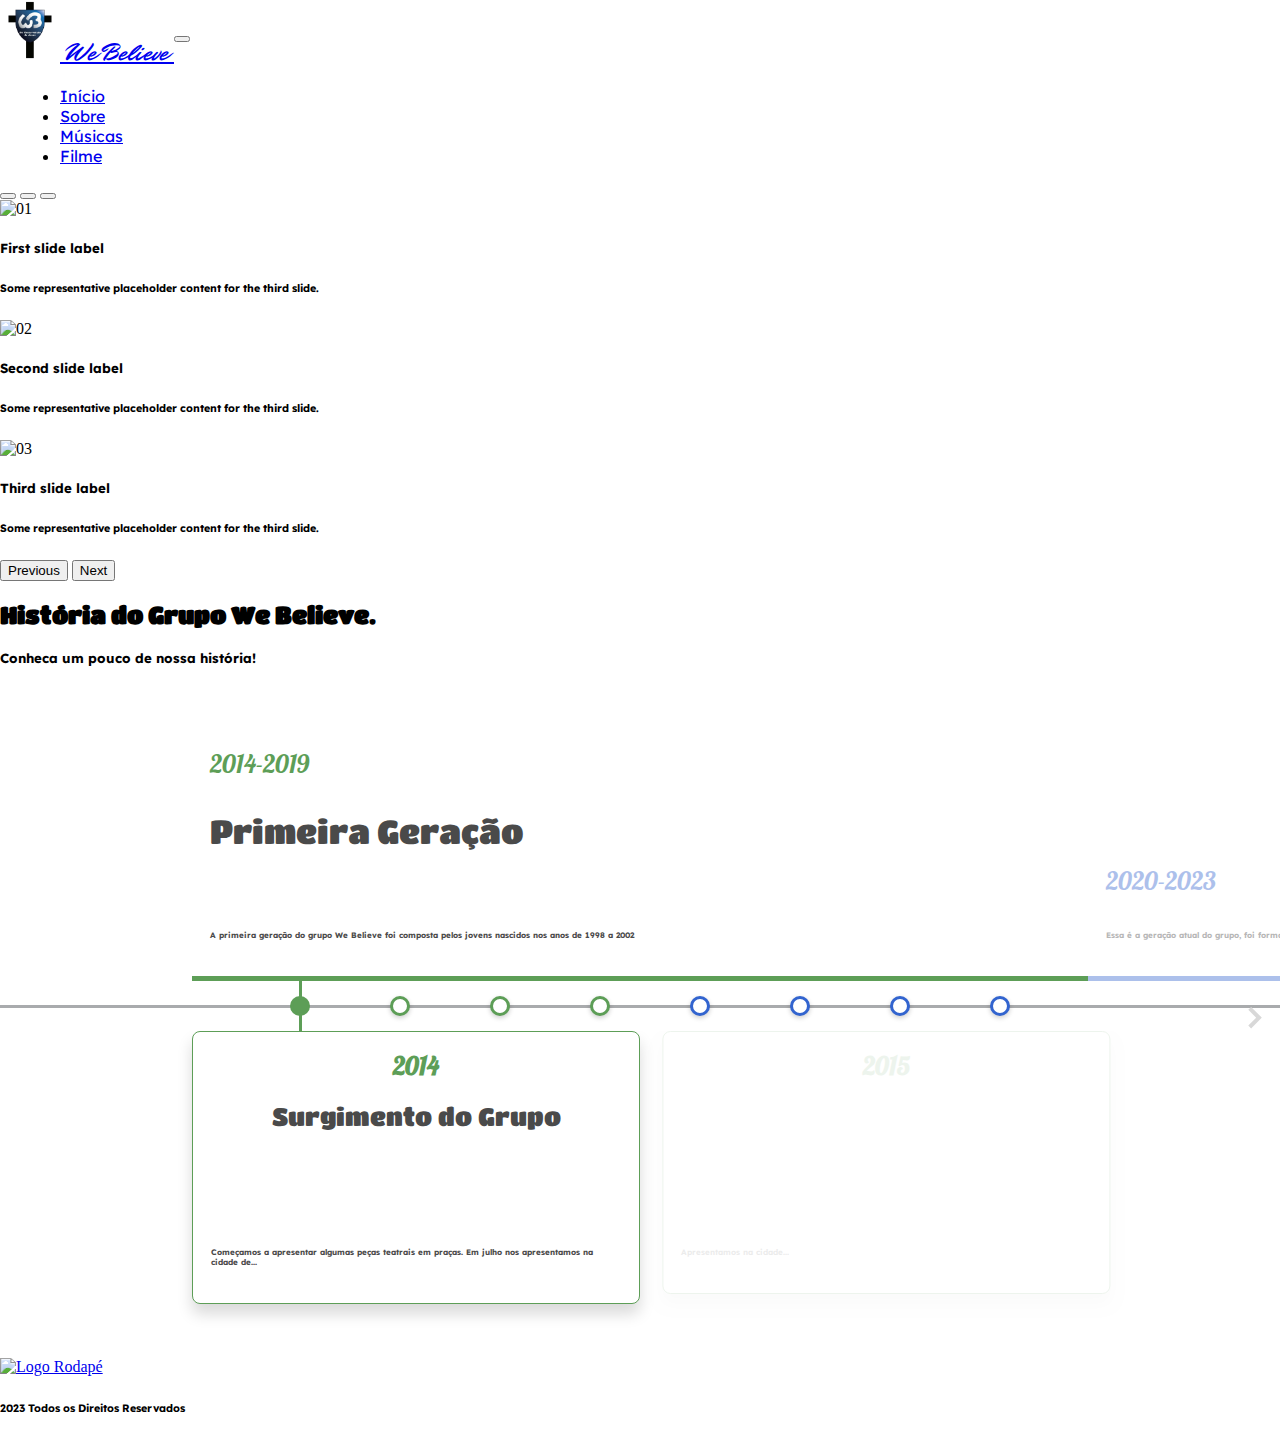
==== index.html @ d641d937 "edit teste 023" ====
<!DOCTYPE html>
<html data-bs-theme="dark">

<head>
	<meta charset="UTF-8">
	<title>We Believe</title>
	<meta name="viewport" content="width=device-width, initial-scale=1">
	<link href="https://cdn.jsdelivr.net/npm/bootstrap@5.3.0-alpha1/dist/css/bootstrap.min.css" rel="stylesheet"
		integrity="sha384-GLhlTQ8iRABdZLl6O3oVMWSktQOp6b7In1Zl3/Jr59b6EGGoI1aFkw7cmDA6j6gD" crossorigin="anonymous">
	<link rel="stylesheet" href="css/geral.css">
	<link rel="stylesheet" href="css/home.css">
	<link rel="stylesheet" href="components/timeline/timeline.css">
</head>

<body>
	<nav class="navbar navbar-dark navbar-expand-lg bg-dark" data-bs-theme="dark">
		<div class="container-fluid">
			<a class="navbar-brand" href="./index.html">
				<img src="images/logo-wb-top.svg" alt="Logo" width="60" height="60">
				We Believe
			</a>
			<button class="navbar-toggler" type="button" data-bs-toggle="collapse" data-bs-target="#navbarNav"
				aria-controls="navbarNav" aria-expanded="false" aria-label="Toggle navigation">
				<span class="navbar-toggler-icon"></span>
			</button>
			<div class="collapse navbar-collapse" id="navbarNav">
				<ul class="navbar-nav">
					<li class="nav-item">
						<a class="nav-link active" aria-current="page" href="./index.html">Início</a>
					</li>
					<li class="nav-item">
						<a class="nav-link" href="./sobre.html">Sobre</a>
					</li>
					<li class="nav-item">
						<a class="nav-link" href="./musicas.html">Músicas</a>
					</li>
					<li class="nav-item">
						<a class="nav-link" href="./filme.html">Filme</a>
					</li>
				</ul>
			</div>
		</div>
	</nav>
	<main>
		<div id="carouselExampleCaptions" class="carousel slide">
			<div class="carousel-indicators">
				<button type="button" data-bs-target="#carouselExampleCaptions" data-bs-slide-to="0" class="active"
					aria-current="true" aria-label="Slide 1"></button>
				<button type="button" data-bs-target="#carouselExampleCaptions" data-bs-slide-to="1"
					aria-label="Slide 2"></button>
				<button type="button" data-bs-target="#carouselExampleCaptions" data-bs-slide-to="2"
					aria-label="Slide 3"></button>
			</div>
			<div class="carousel-inner">
				<div class="carousel-item active">
					<img src="./images/slider1.png" class="d-block w-100" alt="01">
					<div class="carousel-caption d-none d-md-block">
						<h5>First slide label</h5>
						<h6>Some representative placeholder content for the third slide.</h6>
					</div>
				</div>
				<div class="carousel-item">
					<img src="./images/slider2.png" class="d-block w-100" alt="02">
					<div class="carousel-caption d-none d-md-block">
						<h5>Second slide label</h5>
						<h6>Some representative placeholder content for the third slide.</h6>
					</div>
				</div>
				<div class="carousel-item">
					<img src="./images/slider3.png" class="d-block w-100" alt="03">
					<div class="carousel-caption d-none d-md-block">
						<h5>Third slide label</h5>
						<h6>Some representative placeholder content for the third slide.</h6>
					</div>
				</div>
				<button class="carousel-control-prev" type="button" data-bs-target="#carouselExampleCaptions"
					data-bs-slide="prev">
					<span class="carousel-control-prev-icon" aria-hidden="true"></span>
					<span class="visually-hidden">Previous</span>
				</button>
				<button class="carousel-control-next text-white" type="button" data-bs-target="#carouselExampleCaptions"
					data-bs-slide="next">
					<span class="carousel-control-next-icon" aria-hidden="true"></span>
					<span class="visually-hidden">Next</span>
				</button>
			</div>
			<section class="sobre">
				<div class="container">
					<div class="text-center">
						<h2>História do Grupo We Believe.</h2>
						<h5>Conheca um pouco de nossa história!</h5>
					</div>
				</div>
			</section>
			<div class="body-wrap bg-dark">
				<div class="pres-timeline" id="this-timeline">
					<div class="periods-container bg-dark">
						<section class="period-single bg-dark" period="period1">
							<h4 class="year">2014-2019</h4>
							<h2 class="title">Primeira Geração</h2>
							<h6>A primeira geração do grupo We Believe foi composta pelos jovens nascidos nos anos de
								1998 a 2002</h6>
						</section>
						<section class="period-single bg-dark" period="period2">
							<h4 class="year">2020-2023</h4>
							<h2 class="title">Segunda Geração</h2>
							<h6>Essa é a geração atual do grupo, foi formada em meio a pandemia e consiste de jovens
								nascidos depois de 2003</h6>
						</section>
						<div class="btn-back"></div>
						<div class="btn-next"></div>
					</div>
					<div class="timeline-container bg-dark">
						<div class="timeline"></div>
						<div class="btn-back"><svg width="30" height="30" viewBox="0 0 30 30"
								xmlns="http://www.w3.org/2000/svg">
								<path fill="none" d="M0 0h30v30H0z" />
								<path fill="#D8D8D8" fill-rule="evenodd"
									d="M11.828 15l7.89-7.89-2.83-2.828L6.283 14.89l.11.11-.11.11L16.89 25.72l2.828-2.83" />
							</svg></div>
						<div class="btn-next"><svg width="30" height="30" viewBox="0 0 30 30"
								xmlns="http://www.w3.org/2000/svg">
								<path fill="none" d="M0 0h30v30H0z" />
								<path fill="#D8D8D8" fill-rule="evenodd"
									d="M18.172 14.718l-7.89-7.89L13.112 4l10.606 10.607-.11.11.11.11-10.608 10.61-2.828-2.83 7.89-7.89" />
							</svg></div>
					</div>
					<div class="cards-container bg-dark">
						<section class="card-single bg-dark active" period="period1">
							<h4 class="year">2014</h4>
							<h2 class="title">Surgimento do Grupo</h2>
							<div class="content">
								<img src="https://img.freepik.com/vetores-gratis/a-silhueta-da-multidao-aplaudindo-os-jovens-com-as-maos-levantadas-amigos-felizes-discoteca-discoteca-visitantes-alegres_575670-579.jpg?w=1380&t=st=1673459424~exp=1673460024~hmac=c5f46d6eb54a090fe6b397385032806648af3894ea3477a232a4d6f870c37c68"
									alt="" />
								<h6>Começamos a apresentar algumas peças teatrais em praças. Em julho nos apresentamos
									na
									cidade de...</h6>
							</div>
						</section>
						<section class="card-single bg-dark" period="period1">
							<h4 class="year">2015</h4>
							<h2 class="title"></h2>
							<div class="content">
								<img src="https://img.freepik.com/vetores-gratis/palco-do-teatro_1284-12639.jpg?w=1060&t=st=1673459467~exp=1673460067~hmac=23b12dda0611bcc6838dd7c079f43d7045aec765abd957432a5bfeadbd09138e"
									alt="" />
								<h6>Apresentamos na cidade...</h6>
							</div>
						</section>
						<section class="card-single bg-dark" period="period1">
							<h4 class="year">2016</h4>
							<h2 class="title"></h2>
							<div class="content">
								<img src="https://img.freepik.com/vetores-gratis/conjunto-de-icones-do-cinema_98292-687.jpg?w=826&t=st=1673459485~exp=1673460085~hmac=3335b1336e11d2fe3e75dc8d858401fbd7c7cba7e6d4f7541bdd36a1366a85c7"
									alt="" />
								<h6>Criamos 3 novas peças.</h6>
							</div>
						</section>
						<section class="card-single bg-dark" period="period1">
							<h4 class="year">2017</h4>
							<h2 class="title"></h2>
							<div class="content">
								<img src="https://img.freepik.com/fotos-premium/cinema-vazio-escuro-e-palco-com-as-cortinas-vermelhas-fechadas-vistas-sobre-as-fileiras-de-assentos-vagos-na-parte-de-tras_126745-2231.jpg?w=1380"
									alt="" />
								<h6> Primeiro evento fechado do grupo, realizado em Castanhal.</h6>
								<h6>Em agosto nos apresentamos na cidade... </h6>
							</div>
						</section>
						<section class="card-single bg-dark" period="period2">
							<h4 class="year">2020</h4>
							<h2 class="title">Primeira Música.</h2>
							<div class="content">
								<img src="https://img.freepik.com/fotos-gratis/folha-de-notas-musicais_144627-25498.jpg?w=1380&t=st=1673459597~exp=1673460197~hmac=623486acaf59bee2bc48fcf2ac8f4225b9a1b7e1731cf9cf26fdad179d091003"
									alt="" />
								<h6>Durante a pandemia não houve apresentação pública. Compomos a primeira música
									"Quando
									o meu eu quiser se levantar".</h6>
							</div>
						</section>
						<section class="card-single bg-dark" period="period2">
							<h4 class="year">2021</h4>
							<h2 class="title"></h2>
							<div class="content">
								<img src="https://img.freepik.com/fotos-premium/concentre-se-nas-maos-do-menino-tocando-violao-com-lapis-e-caderno-para-fazer-anotacoes_339673-595.jpg?w=1380"
									alt="" />
								<h6>Composição de mais duas músicas:
									"Nome da música"
									"Nome da música"
									Retorno das apresentações públicas durante o mês de novembro em…
								</h6>
							</div>
						</section>
						<section class="card-single bg-dark" period="period2">
							<h4 class="year">2022</h4>
							<h2 class="title">Inicio das gravações.</h2>
							<div class="content">
								<img src="https://img.freepik.com/fotos-premium/nos-bastidores-de-filmar-filmes-ou-produtos-de-video-e-a-equipe-de-filmagem-da-equipe-de-filmagem-no-set-no-pavilhao-do-estudio_124865-1830.jpg?w=1380"
									alt="" />
								<h6>Realização de dois eventos fechados nas cidade de … e … Composição da música "Nome
									da
									Musica".
									Início da gravação do filme "Metanoia se quiseres".
								</h6>
							</div>
						</section>
						<section class="card-single bg-dark" period="period2">
							<h4 class="year">2023</h4>
							<h2 class="title">Lançamento do Filme.</h2>
							<div class="content">
								<img src="./images/movie.png" alt="Capa do Filme" />
								<h6>Previsão da conclusão e lançamento da gravação do filme "Metanóia se quiseres".</h6>
							</div>
						</section>
					</div>
				</div>
			</div>
	</main>
	<footer>
		<div class="text-center">
			<a href="./index.html">
				<img src="images/logo-wb-bot.svg" alt="Logo Rodapé" width="80" height="80">
			</a>
			<h6>2023 Todos os Direitos Reservados</h6>
		</div>
	</footer>
	<script src="https://cdn.jsdelivr.net/npm/bootstrap@5.3.0-alpha1/dist/js/bootstrap.bundle.min.js"
		integrity="sha384-w76AqPfDkMBDXo30jS1Sgez6pr3x5MlQ1ZAGC+nuZB+EYdgRZgiwxhTBTkF7CXvN"
		crossorigin="anonymous"></script>
	<script src="components/jquery/dist/jquery.min.js"></script>
	<script src="./components/timeline/main.js"></script>
	<script src="./components/timeline/timeline.js"></script>
</body>

</html>
---- css/geral.css ----
/*fonts*/

@font-face {
    font-family: 'MrDafoe';
    src: url(../components/fonts/MrDafoe-Regular.ttf) format('truetype');
}

@font-face {
    font-family: 'Lexend';
    src: url(../components/fonts/Lexend-VariableFont_wght.ttf) format('truetype');
}

@font-face {
    font-family: 'TitanOne';
    src: url(../components/fonts/TitanOne-Regular.ttf) format('truetype');
}

@font-face {
    font-family: 'Lobster';
    src: url(../components/fonts/Lobster-Regular.ttf) format('truetype');
}

h1 {
    font-family: 'TitanOne'
}

h1.brand-name {
    font-family: 'MrDafoe'
}

h2 {
    font-family: 'TitanOne'
}

h3 {
    font-family: 'TitanOne'
}

h5 {
    font-family: 'Lexend'
}

h6 {
    font-family: 'Lexend'
}

/*navbar*/

.nav-item {
    margin-left: 20px;
    font-family: 'Lexend';

}

.navbar-brand {
    font-family: 'MrDafoe';
    vertical-align: middle;
    font-size: 25px;
}

/*title*/

.title {
    min-height: 90px;
}
---- css/home.css ----
.nav-item {
    margin-left: 20px;
    font-family: 'Lexend';
}

.carrousel {
    margin-top: 15px
}
---- components/timeline/timeline.css ----
body {
    margin: 0;
}

.body-wrap {
    background-color: #fff;
    width: 100%;
    min-height: 500px;
    margin: 0 auto;
    font-size: 12px;
}


@media (min-width: 600px) {
    .periods-container section .year {
        font-family: 'Lobster';
        font-size: 25px;
        font-weight: 400;
    }

    .periods-container section .title {
        font-family: 'TitanOne';
        font-size: 33px;
        font-weight: 400;
        display: none;
    }

    .periods-container section p {
        font-family: 'Lexend';
        font-size: 18px;
        display: none;
        font-weight: 400;
    }

    .cards-container section .year {
        font-family: 'Lobster';
        text-align: center;
        font-size: 25px;
        margin: 0;
    }

    .cards-container section .title {
        font-family: 'TitanOne';
        font-size: 25px;
        font-weight: 400;
        text-align: center;
    }

    .cards-container section p {
        font-family: 'Lexend';
        font-size: 18px;
        font-weight: 400;
        text-align: center;
    }
}

@media (max-width: 600px) {
    .periods-container section .year {
        font-family: 'Lobster';
        font-size: 20px;
        font-weight: 400;
    }

    .periods-container section .title {
        font-family: 'TitanOne';
        font-size: 20px;
        font-weight: 400;
        display: none;
    }

    .periods-container section p {
        font-family: 'Lexend';
        font-size: 13px;
        display: none;
        font-weight: 400;
    }

    .cards-container section .year {
        font-family: 'Lobster';
        text-align: center;
        font-size: 20px;
        margin: 0;
    }

    .cards-container section .title {
        font-family: 'TitanOne';
        font-size: 20px;
        font-weight: 400;
        text-align: center;
    }

    .cards-container section p {
        font-family: 'Lexend';
        font-size: 13px;
        font-weight: 400;
        text-align: center;
    }
}

.pres-timeline {
    color: #4A4A4A;
    width: 100%;
    margin: 30px 0;
}

.pres-timeline>div>div {
    padding: 1em 0;
    box-sizing: border-box;
}

.pres-timeline .periods-container,
.pres-timeline .cards-container {
    overflow: hidden;
    box-sizing: border-box;
    position: relative;
    min-height: 100px;
    transition: height 0.5s ease-in-out;
    background-color: #FFF;
}

.periods-container:before {
    background-image: linear-gradient(left, #FFF, rgba(248, 248, 248, 0));
    left: 0;
    content: "";
    position: absolute;
    z-index: 2;
    top: 0;
    height: 100%;
    width: 100px;
}

.periods-container:after {
    background-image: linear-gradient(right, #FFF, rgba(248, 248, 248, 0));
    right: 0;
    content: "";
    position: absolute;
    z-index: 2;
    top: 0;
    height: 100%;
    width: 100px;
}

.periods-container .btn-back,
.periods-container .btn-next {
    display: inline-block;
    width: 15%;
    height: 100%;
    position: absolute;
    cursor: pointer;
    z-index: 10;
    transition: 0.3s ease-in-out;
}

.periods-container .btn-back:hover,
.periods-container .btn-next:hover {
    background-color: rgba(0, 0, 0, 0.05);
}

.periods-container .btn-back.hide,
.periods-container .btn-next.hide {
    display: none;
}

.periods-container .btn-back {
    left: 0;
}

.periods-container .btn-next {
    right: 0;
}

.periods-container section {
    width: 70%;
    height: 0;
    position: absolute;
    margin-left: 15%;
    border-bottom: 5px solid #dfe3e6;
    padding: 1.5em;
    box-sizing: border-box;
    transition: transform 0.3s ease-in-out, opacity 0.2s ease, height 0.3s ease;
    bottom: 0;
    opacity: 0;
    background-color: #fff;
}

.periods-container section.active {
    height: auto;
    opacity: 1;
    transform: translateX(0);
    z-index: 5;
}

.periods-container section.active .title,
.periods-container section.active p {
    display: block;
}

.periods-container section.prev {
    height: auto;
    opacity: 0.4;
    transform: translateX(-100%);
    z-index: 0;
}

.periods-container section.prev .year {
    text-align: right;
}

.periods-container section.next {
    height: auto;
    opacity: 0.4;
    transform: translateX(100%);
    z-index: 0;
}



.timeline-container {
    position: relative;
    width: 100%;
    height: 50px;
    overflow: hidden;
}

.timeline-container:before {
    background-image: linear-gradient(left, #FFF, rgba(248, 248, 248, 0));
    left: 0;
    content: "";
    position: absolute;
    z-index: 2;
    top: 0;
    height: 100%;
    width: 100px;
}

.timeline-container:after {
    background-image: linear-gradient(right, #FFF, rgba(248, 248, 248, 0));
    right: 0;
    content: "";
    position: absolute;
    z-index: 2;
    top: 0;
    height: 100%;
    width: 100px;
}

.timeline-container .timeline {
    position: absolute;
    display: block;
    height: 50px;
    transition: left 0.3s ease-in-out;
}

.timeline-container .timeline ol {
    display: block;
    width: 100%;
    height: 3px;
    background-color: #a9abad;
    list-style: none;
    padding-left: 210px;
    padding-right: 300px;
}

.timeline-container .timeline ol li {
    display: inline-block;
    padding: 7px;
    margin-top: -11px;
    margin-left: 80px;
    border-radius: 50%;
    border: 3px solid #7f9298;
    background-color: #FFF;
    position: relative;
    cursor: pointer;
    box-shadow: 0 2px 5px rgba(0, 0, 0, 0.2);
}

.timeline-container .timeline ol li.active {
    box-shadow: none;
}

.timeline-container .timeline ol li.active:before {
    content: "";
    display: block;
    height: 25px;
    width: 3px;
    left: 6px;
    position: absolute;
    top: -25px;
    transition: opacity 0.3s ease-in-out;
}

.timeline-container .timeline ol li.active:after {
    content: "";
    display: block;
    height: 25px;
    width: 3px;
    left: 6px;
    position: absolute;
    bottom: -25px;
    transition: opacity 0.3s ease-in-out;
}

.timeline-container .btn-back,
.timeline-container .btn-next {
    display: inline-block;
    position: absolute;
    cursor: pointer;
    margin-top: -2px;
    z-index: 11;
    transition: all 0.3s ease;
}

.timeline-container .btn-back.hide,
.timeline-container .btn-next.hide {
    display: none;
}

.timeline-container .btn-back:hover,
.timeline-container .btn-next:hover {
    border-color: #7f9298;
}

.timeline-container .btn-back {
    left: 1em;
    top: 1em;
}

.timeline-container .btn-next {
    right: 1em;
    top: 1em;
}

.cards-container:before {
    background-image: linear-gradient(left, #FFF, rgba(248, 248, 248, 0));
    left: 0;
    content: "";
    position: absolute;
    z-index: 2;
    top: 0;
    height: 100%;
    width: 100px;
}

.cards-container:after {
    background-image: linear-gradient(right, #FFF, rgba(248, 248, 248, 0));
    right: 0;
    content: "";
    position: absolute;
    z-index: 2;
    top: 0;
    height: 100%;
    width: 100px;
}

.cards-container section {
    width: 35%;
    position: absolute;
    margin-left: 15%;
    margin-bottom: 2em;
    border: 1px solid #f5f7f6;
    padding: 1.5em;
    box-sizing: border-box;
    transition: transform 0.3s ease-in-out;
    top: 0;
    opacity: 0;
    border-radius: 8px;
    background-color: #fff;
    box-shadow: 0 10px 15px rgba(0, 0, 0, 0.15);
}

.cards-container section.active {
    height: auto;
    max-width: 500px;
    opacity: 1;
    transform: translateX(0);
    z-index: 5;
}

.cards-container section.prev {
    height: auto;
    opacity: 0.1;
    transform: translateX(-105%);
    z-index: 0;
}

.cards-container section.next {
    height: auto;
    opacity: 0.1;
    transform: translateX(105%);
    z-index: 0;
}



.cards-container section img {
    width: 100%;
}

@media (min-width: 900px) {

    .body-wrap img {
        max-width: 100%;
        align-content: center;
    }
}

@media (max-width: 600px) {
    .body-wrap {
        float: left;
        width: 100%
    }

}
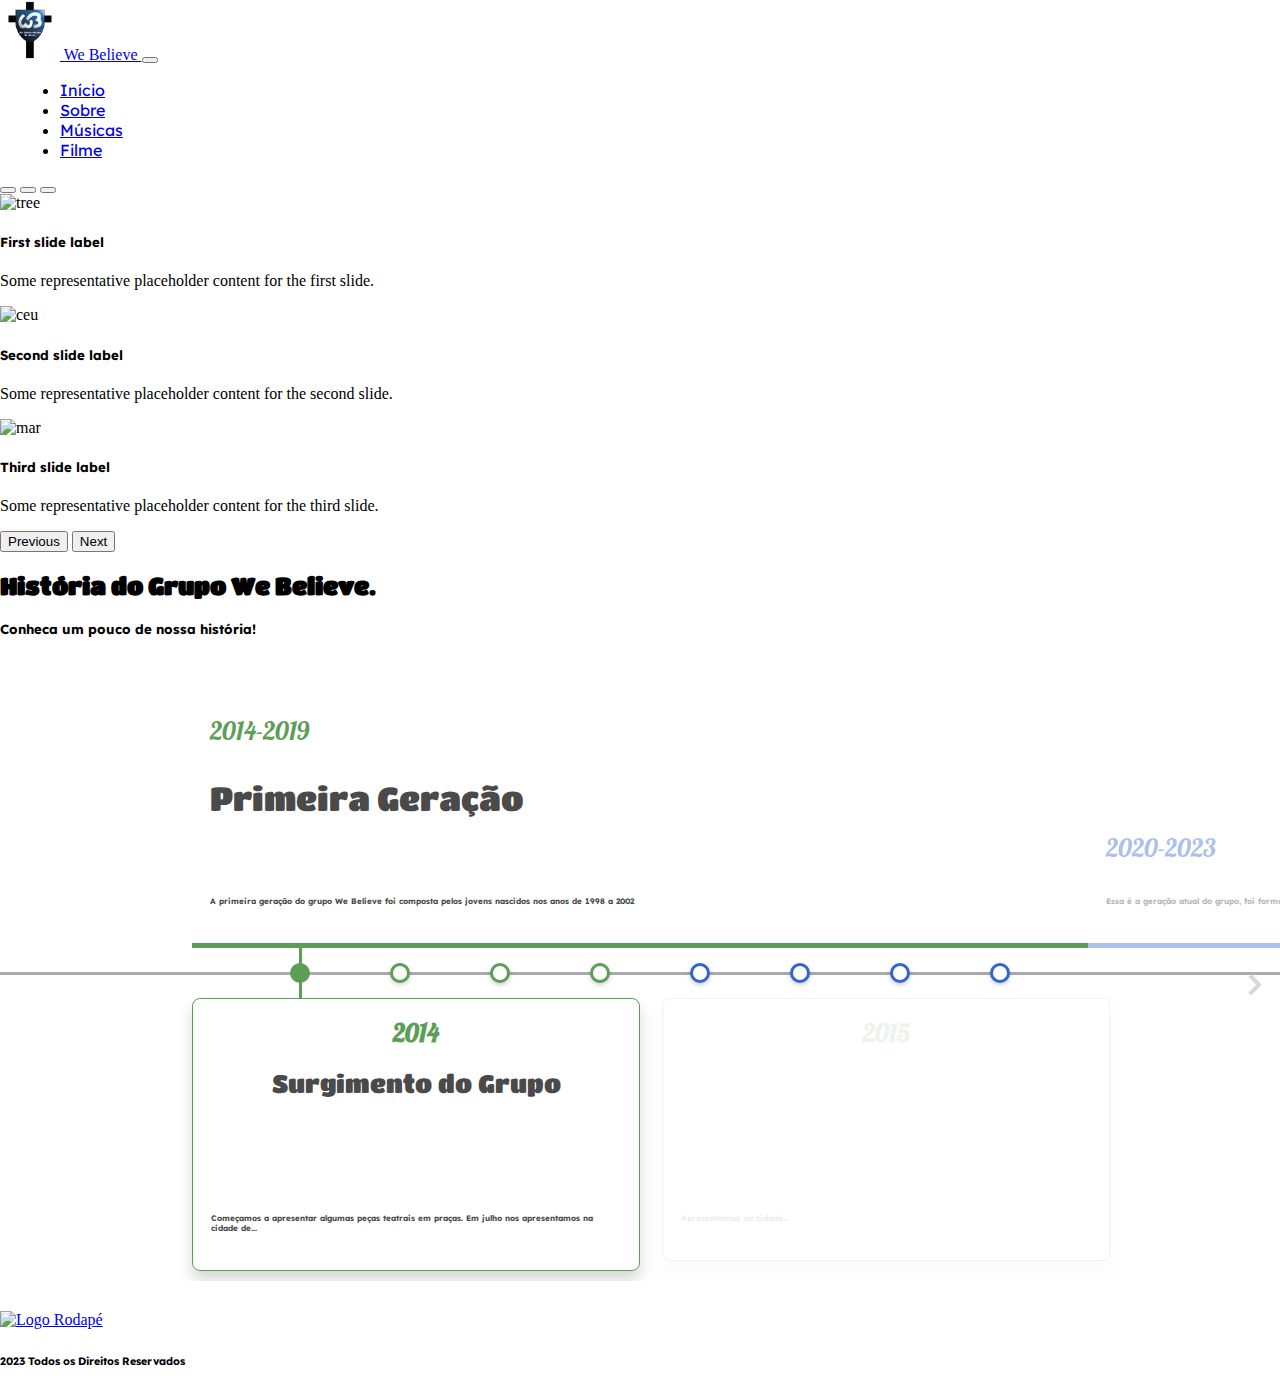
==== commit 6424eb52: "051" ====
--- a/index.html
+++ b/index.html
@@ -42,180 +42,181 @@
 		</div>
 	</nav>
 	<main>
-		<div id="carouselExampleCaptions" class="carousel slide">
+		<div id="carouselExampleDark" class="carousel carousel-dark slide" data-bs-ride="carousel">
 			<div class="carousel-indicators">
-				<button type="button" data-bs-target="#carouselExampleCaptions" data-bs-slide-to="0" class="active"
+				<button type="button" data-bs-target="#carouselExampleDark" data-bs-slide-to="0" class="active"
 					aria-current="true" aria-label="Slide 1"></button>
-				<button type="button" data-bs-target="#carouselExampleCaptions" data-bs-slide-to="1"
+				<button type="button" data-bs-target="#carouselExampleDark" data-bs-slide-to="1"
 					aria-label="Slide 2"></button>
-				<button type="button" data-bs-target="#carouselExampleCaptions" data-bs-slide-to="2"
+				<button type="button" data-bs-target="#carouselExampleDark" data-bs-slide-to="2"
 					aria-label="Slide 3"></button>
 			</div>
 			<div class="carousel-inner">
-				<div class="carousel-item active">
-					<img src="./images/slider1.png" class="d-block w-100" alt="01">
+				<div class="carousel-item active" data-bs-interval="10000">
+					<img src="./images/slider1.png" class="d-block w-100" alt="tree">
 					<div class="carousel-caption d-none d-md-block">
 						<h5>First slide label</h5>
-						<h6>Some representative placeholder content for the third slide.</h6>
+						<p>Some representative placeholder content for the first slide.</p>
 					</div>
 				</div>
-				<div class="carousel-item">
-					<img src="./images/slider2.png" class="d-block w-100" alt="02">
+				<div class="carousel-item" data-bs-interval="2000">
+					<img src="./images/slider2.png" class="d-block w-100" alt="ceu">
 					<div class="carousel-caption d-none d-md-block">
 						<h5>Second slide label</h5>
-						<h6>Some representative placeholder content for the third slide.</h6>
+						<p>Some representative placeholder content for the second slide.</p>
 					</div>
 				</div>
 				<div class="carousel-item">
-					<img src="./images/slider3.png" class="d-block w-100" alt="03">
+					<img src="./images/slider3.png" class="d-block w-100" alt="mar">
 					<div class="carousel-caption d-none d-md-block">
 						<h5>Third slide label</h5>
-						<h6>Some representative placeholder content for the third slide.</h6>
+						<p>Some representative placeholder content for the third slide.</p>
 					</div>
 				</div>
-				<button class="carousel-control-prev" type="button" data-bs-target="#carouselExampleCaptions"
-					data-bs-slide="prev">
-					<span class="carousel-control-prev-icon" aria-hidden="true"></span>
-					<span class="visually-hidden">Previous</span>
-				</button>
-				<button class="carousel-control-next text-white" type="button" data-bs-target="#carouselExampleCaptions"
-					data-bs-slide="next">
-					<span class="carousel-control-next-icon" aria-hidden="true"></span>
-					<span class="visually-hidden">Next</span>
-				</button>
-			</div>
-			<section class="sobre">
-				<div class="container">
-					<div class="text-center">
-						<h2>História do Grupo We Believe.</h2>
-						<h5>Conheca um pouco de nossa história!</h5>
-					</div>
-				</div>
-			</section>
-			<div class="body-wrap bg-dark">
-				<div class="pres-timeline" id="this-timeline">
-					<div class="periods-container bg-dark">
-						<section class="period-single bg-dark" period="period1">
-							<h4 class="year">2014-2019</h4>
-							<h2 class="title">Primeira Geração</h2>
-							<h6>A primeira geração do grupo We Believe foi composta pelos jovens nascidos nos anos de
-								1998 a 2002</h6>
-						</section>
-						<section class="period-single bg-dark" period="period2">
-							<h4 class="year">2020-2023</h4>
-							<h2 class="title">Segunda Geração</h2>
-							<h6>Essa é a geração atual do grupo, foi formada em meio a pandemia e consiste de jovens
-								nascidos depois de 2003</h6>
-						</section>
-						<div class="btn-back"></div>
-						<div class="btn-next"></div>
-					</div>
-					<div class="timeline-container bg-dark">
-						<div class="timeline"></div>
-						<div class="btn-back"><svg width="30" height="30" viewBox="0 0 30 30"
-								xmlns="http://www.w3.org/2000/svg">
-								<path fill="none" d="M0 0h30v30H0z" />
-								<path fill="#D8D8D8" fill-rule="evenodd"
-									d="M11.828 15l7.89-7.89-2.83-2.828L6.283 14.89l.11.11-.11.11L16.89 25.72l2.828-2.83" />
-							</svg></div>
-						<div class="btn-next"><svg width="30" height="30" viewBox="0 0 30 30"
-								xmlns="http://www.w3.org/2000/svg">
-								<path fill="none" d="M0 0h30v30H0z" />
-								<path fill="#D8D8D8" fill-rule="evenodd"
-									d="M18.172 14.718l-7.89-7.89L13.112 4l10.606 10.607-.11.11.11.11-10.608 10.61-2.828-2.83 7.89-7.89" />
-							</svg></div>
-					</div>
-					<div class="cards-container bg-dark">
-						<section class="card-single bg-dark active" period="period1">
-							<h4 class="year">2014</h4>
-							<h2 class="title">Surgimento do Grupo</h2>
-							<div class="content">
-								<img src="https://img.freepik.com/vetores-gratis/a-silhueta-da-multidao-aplaudindo-os-jovens-com-as-maos-levantadas-amigos-felizes-discoteca-discoteca-visitantes-alegres_575670-579.jpg?w=1380&t=st=1673459424~exp=1673460024~hmac=c5f46d6eb54a090fe6b397385032806648af3894ea3477a232a4d6f870c37c68"
-									alt="" />
-								<h6>Começamos a apresentar algumas peças teatrais em praças. Em julho nos apresentamos
-									na
-									cidade de...</h6>
-							</div>
-						</section>
-						<section class="card-single bg-dark" period="period1">
-							<h4 class="year">2015</h4>
-							<h2 class="title"></h2>
-							<div class="content">
-								<img src="https://img.freepik.com/vetores-gratis/palco-do-teatro_1284-12639.jpg?w=1060&t=st=1673459467~exp=1673460067~hmac=23b12dda0611bcc6838dd7c079f43d7045aec765abd957432a5bfeadbd09138e"
-									alt="" />
-								<h6>Apresentamos na cidade...</h6>
-							</div>
-						</section>
-						<section class="card-single bg-dark" period="period1">
-							<h4 class="year">2016</h4>
-							<h2 class="title"></h2>
-							<div class="content">
-								<img src="https://img.freepik.com/vetores-gratis/conjunto-de-icones-do-cinema_98292-687.jpg?w=826&t=st=1673459485~exp=1673460085~hmac=3335b1336e11d2fe3e75dc8d858401fbd7c7cba7e6d4f7541bdd36a1366a85c7"
-									alt="" />
-								<h6>Criamos 3 novas peças.</h6>
-							</div>
-						</section>
-						<section class="card-single bg-dark" period="period1">
-							<h4 class="year">2017</h4>
-							<h2 class="title"></h2>
-							<div class="content">
-								<img src="https://img.freepik.com/fotos-premium/cinema-vazio-escuro-e-palco-com-as-cortinas-vermelhas-fechadas-vistas-sobre-as-fileiras-de-assentos-vagos-na-parte-de-tras_126745-2231.jpg?w=1380"
-									alt="" />
-								<h6> Primeiro evento fechado do grupo, realizado em Castanhal.</h6>
-								<h6>Em agosto nos apresentamos na cidade... </h6>
-							</div>
-						</section>
-						<section class="card-single bg-dark" period="period2">
-							<h4 class="year">2020</h4>
-							<h2 class="title">Primeira Música.</h2>
-							<div class="content">
-								<img src="https://img.freepik.com/fotos-gratis/folha-de-notas-musicais_144627-25498.jpg?w=1380&t=st=1673459597~exp=1673460197~hmac=623486acaf59bee2bc48fcf2ac8f4225b9a1b7e1731cf9cf26fdad179d091003"
-									alt="" />
-								<h6>Durante a pandemia não houve apresentação pública. Compomos a primeira música
-									"Quando
-									o meu eu quiser se levantar".</h6>
-							</div>
-						</section>
-						<section class="card-single bg-dark" period="period2">
-							<h4 class="year">2021</h4>
-							<h2 class="title"></h2>
-							<div class="content">
-								<img src="https://img.freepik.com/fotos-premium/concentre-se-nas-maos-do-menino-tocando-violao-com-lapis-e-caderno-para-fazer-anotacoes_339673-595.jpg?w=1380"
-									alt="" />
-								<h6>Composição de mais duas músicas:
-									"Nome da música"
-									"Nome da música"
-									Retorno das apresentações públicas durante o mês de novembro em…
-								</h6>
-							</div>
-						</section>
-						<section class="card-single bg-dark" period="period2">
-							<h4 class="year">2022</h4>
-							<h2 class="title">Inicio das gravações.</h2>
-							<div class="content">
-								<img src="https://img.freepik.com/fotos-premium/nos-bastidores-de-filmar-filmes-ou-produtos-de-video-e-a-equipe-de-filmagem-da-equipe-de-filmagem-no-set-no-pavilhao-do-estudio_124865-1830.jpg?w=1380"
-									alt="" />
-								<h6>Realização de dois eventos fechados nas cidade de … e … Composição da música "Nome
-									da
-									Musica".
-									Início da gravação do filme "Metanoia se quiseres".
-								</h6>
-							</div>
-						</section>
-						<section class="card-single bg-dark" period="period2">
-							<h4 class="year">2023</h4>
-							<h2 class="title">Lançamento do Filme.</h2>
-							<div class="content">
-								<img src="./images/movie.png" alt="Capa do Filme" />
-								<h6>Previsão da conclusão e lançamento da gravação do filme "Metanóia se quiseres".</h6>
-							</div>
-						</section>
-					</div>
-				</div>
-			</div>
+			</div>
+			<button class="carousel-control-prev" type="button" data-bs-target="#carouselExampleDark"
+				data-bs-slide="prev">
+				<span class="carousel-control-prev-icon" aria-hidden="true"></span>
+				<span class="visually-hidden">Previous</span>
+			</button>
+			<button class="carousel-control-next" type="button" data-bs-target="#carouselExampleDark"
+				data-bs-slide="next">
+				<span class="carousel-control-next-icon" aria-hidden="true"></span>
+				<span class="visually-hidden">Next</span>
+			</button>
+		</div>
+		<section class="sobre">
+			<div class="container">
+				<div class="text-center">
+					<h2>História do Grupo We Believe.</h2>
+					<h5>Conheca um pouco de nossa história!</h5>
+				</div>
+			</div>
+		</section>
+		<div class="body-wrap bg-dark">
+			<div class="pres-timeline" id="this-timeline">
+				<div class="periods-container bg-dark">
+					<section class="period-single bg-dark" period="period1">
+						<h4 class="year">2014-2019</h4>
+						<h2 class="title">Primeira Geração</h2>
+						<h6>A primeira geração do grupo We Believe foi composta pelos jovens nascidos nos anos de
+							1998 a 2002</h6>
+					</section>
+					<section class="period-single bg-dark" period="period2">
+						<h4 class="year">2020-2023</h4>
+						<h2 class="title">Segunda Geração</h2>
+						<h6>Essa é a geração atual do grupo, foi formada em meio a pandemia e consiste de jovens
+							nascidos depois de 2003</h6>
+					</section>
+					<div class="btn-back"></div>
+					<div class="btn-next"></div>
+				</div>
+				<div class="timeline-container bg-dark">
+					<div class="timeline"></div>
+					<div class="btn-back"><svg width="30" height="30" viewBox="0 0 30 30"
+							xmlns="http://www.w3.org/2000/svg">
+							<path fill="none" d="M0 0h30v30H0z" />
+							<path fill="#D8D8D8" fill-rule="evenodd"
+								d="M11.828 15l7.89-7.89-2.83-2.828L6.283 14.89l.11.11-.11.11L16.89 25.72l2.828-2.83" />
+						</svg></div>
+					<div class="btn-next"><svg width="30" height="30" viewBox="0 0 30 30"
+							xmlns="http://www.w3.org/2000/svg">
+							<path fill="none" d="M0 0h30v30H0z" />
+							<path fill="#D8D8D8" fill-rule="evenodd"
+								d="M18.172 14.718l-7.89-7.89L13.112 4l10.606 10.607-.11.11.11.11-10.608 10.61-2.828-2.83 7.89-7.89" />
+						</svg></div>
+				</div>
+				<div class="cards-container bg-dark">
+					<section class="card-single bg-dark active" period="period1">
+						<h4 class="year">2014</h4>
+						<h2 class="title">Surgimento do Grupo</h2>
+						<div class="content">
+							<img src="https://img.freepik.com/vetores-gratis/a-silhueta-da-multidao-aplaudindo-os-jovens-com-as-maos-levantadas-amigos-felizes-discoteca-discoteca-visitantes-alegres_575670-579.jpg?w=1380&t=st=1673459424~exp=1673460024~hmac=c5f46d6eb54a090fe6b397385032806648af3894ea3477a232a4d6f870c37c68"
+								alt="" />
+							<h6>Começamos a apresentar algumas peças teatrais em praças. Em julho nos apresentamos
+								na
+								cidade de...</h6>
+						</div>
+					</section>
+					<section class="card-single bg-dark" period="period1">
+						<h4 class="year">2015</h4>
+						<h2 class="title"></h2>
+						<div class="content">
+							<img src="https://img.freepik.com/vetores-gratis/palco-do-teatro_1284-12639.jpg?w=1060&t=st=1673459467~exp=1673460067~hmac=23b12dda0611bcc6838dd7c079f43d7045aec765abd957432a5bfeadbd09138e"
+								alt="" />
+							<h6>Apresentamos na cidade...</h6>
+						</div>
+					</section>
+					<section class="card-single bg-dark" period="period1">
+						<h4 class="year">2016</h4>
+						<h2 class="title"></h2>
+						<div class="content">
+							<img src="https://img.freepik.com/vetores-gratis/conjunto-de-icones-do-cinema_98292-687.jpg?w=826&t=st=1673459485~exp=1673460085~hmac=3335b1336e11d2fe3e75dc8d858401fbd7c7cba7e6d4f7541bdd36a1366a85c7"
+								alt="" />
+							<h6>Criamos 3 novas peças.</h6>
+						</div>
+					</section>
+					<section class="card-single bg-dark" period="period1">
+						<h4 class="year">2017</h4>
+						<h2 class="title"></h2>
+						<div class="content">
+							<img src="https://img.freepik.com/fotos-premium/cinema-vazio-escuro-e-palco-com-as-cortinas-vermelhas-fechadas-vistas-sobre-as-fileiras-de-assentos-vagos-na-parte-de-tras_126745-2231.jpg?w=1380"
+								alt="" />
+							<h6> Primeiro evento fechado do grupo, realizado em Castanhal.</h6>
+							<h6>Em agosto nos apresentamos na cidade... </h6>
+						</div>
+					</section>
+					<section class="card-single bg-dark" period="period2">
+						<h4 class="year">2020</h4>
+						<h2 class="title">Primeira Música.</h2>
+						<div class="content">
+							<img src="https://img.freepik.com/fotos-gratis/folha-de-notas-musicais_144627-25498.jpg?w=1380&t=st=1673459597~exp=1673460197~hmac=623486acaf59bee2bc48fcf2ac8f4225b9a1b7e1731cf9cf26fdad179d091003"
+								alt="" />
+							<h6>Durante a pandemia não houve apresentação pública. Compomos a primeira música
+								"Quando
+								o meu eu quiser se levantar".</h6>
+						</div>
+					</section>
+					<section class="card-single bg-dark" period="period2">
+						<h4 class="year">2021</h4>
+						<h2 class="title"></h2>
+						<div class="content">
+							<img src="https://img.freepik.com/fotos-premium/concentre-se-nas-maos-do-menino-tocando-violao-com-lapis-e-caderno-para-fazer-anotacoes_339673-595.jpg?w=1380"
+								alt="" />
+							<h6>Composição de mais duas músicas:
+								"Nome da música"
+								"Nome da música"
+								Retorno das apresentações públicas durante o mês de novembro em…
+							</h6>
+						</div>
+					</section>
+					<section class="card-single bg-dark" period="period2">
+						<h4 class="year">2022</h4>
+						<h2 class="title">Inicio das gravações.</h2>
+						<div class="content">
+							<img src="https://img.freepik.com/fotos-premium/nos-bastidores-de-filmar-filmes-ou-produtos-de-video-e-a-equipe-de-filmagem-da-equipe-de-filmagem-no-set-no-pavilhao-do-estudio_124865-1830.jpg?w=1380"
+								alt="" />
+							<h6>Realização de dois eventos fechados nas cidade de … e … Composição da música "Nome
+								da
+								Musica".
+								Início da gravação do filme "Metanoia se quiseres".
+							</h6>
+						</div>
+					</section>
+					<section class="card-single bg-dark" period="period2">
+						<h4 class="year">2023</h4>
+						<h2 class="title">Lançamento do Filme.</h2>
+						<div class="content">
+							<img src="./images/movie.png" alt="Capa do Filme" />
+							<h6>Previsão da conclusão e lançamento da gravação do filme "Metanóia se quiseres".</h6>
+						</div>
+					</section>
+				</div>
+			</div>
+		</div>
 	</main>
 	<footer>
-		<div class="text-center">
+		<div class="text-center mt-5">
 			<a href="./index.html">
 				<img src="images/logo-wb-bot.svg" alt="Logo Rodapé" width="80" height="80">
 			</a>
--- a/css/geral.css
+++ b/css/geral.css
@@ -24,10 +24,6 @@
     font-family: 'TitanOne'
 }
 
-h1.brand-name {
-    font-family: 'MrDafoe'
-}
-
 h2 {
     font-family: 'TitanOne'
 }
@@ -52,10 +48,10 @@
 
 }
 
-.navbar-brand {
+.navbar-brand #text {
     font-family: 'MrDafoe';
-    vertical-align: middle;
-    font-size: 25px;
+    vertical-align: bottom;
+    font-size: 40px;
 }
 
 /*title*/
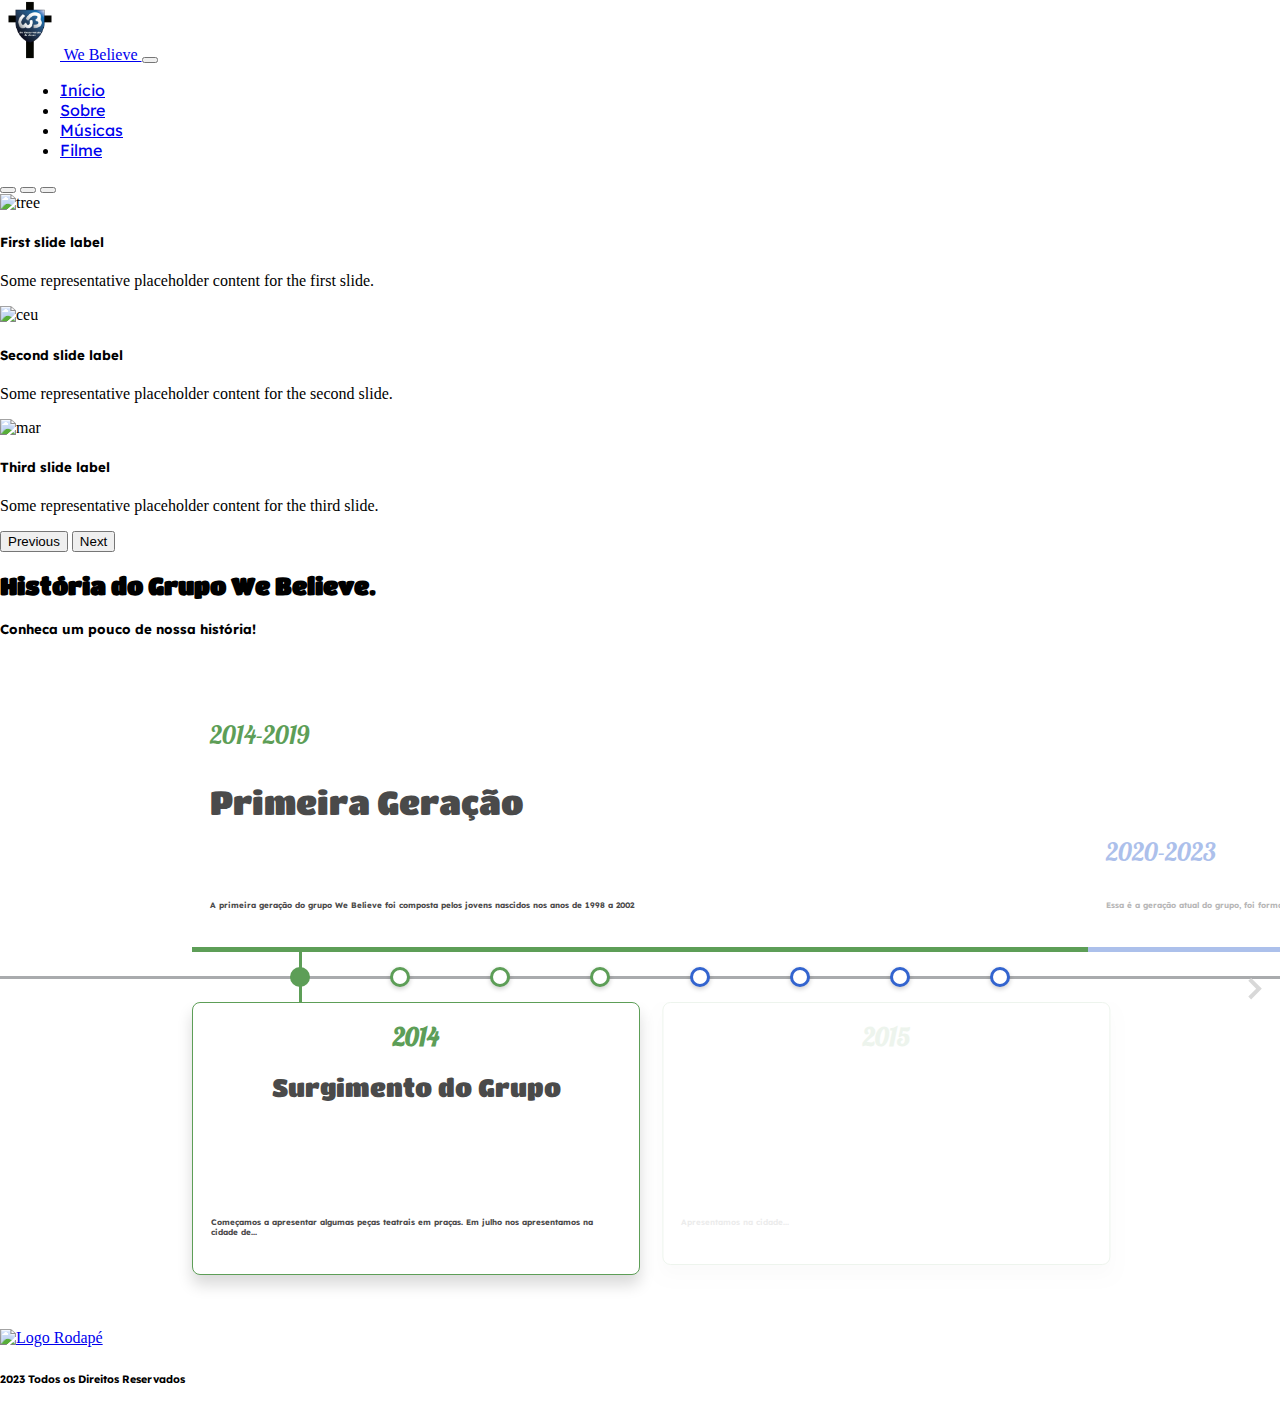
==== commit 93ed524d: "053" ====
--- a/index.html
+++ b/index.html
@@ -85,7 +85,7 @@
 				<span class="visually-hidden">Next</span>
 			</button>
 		</div>
-		<section class="sobre">
+		<section class="sobre mt-5">
 			<div class="container">
 				<div class="text-center">
 					<h2>História do Grupo We Believe.</h2>
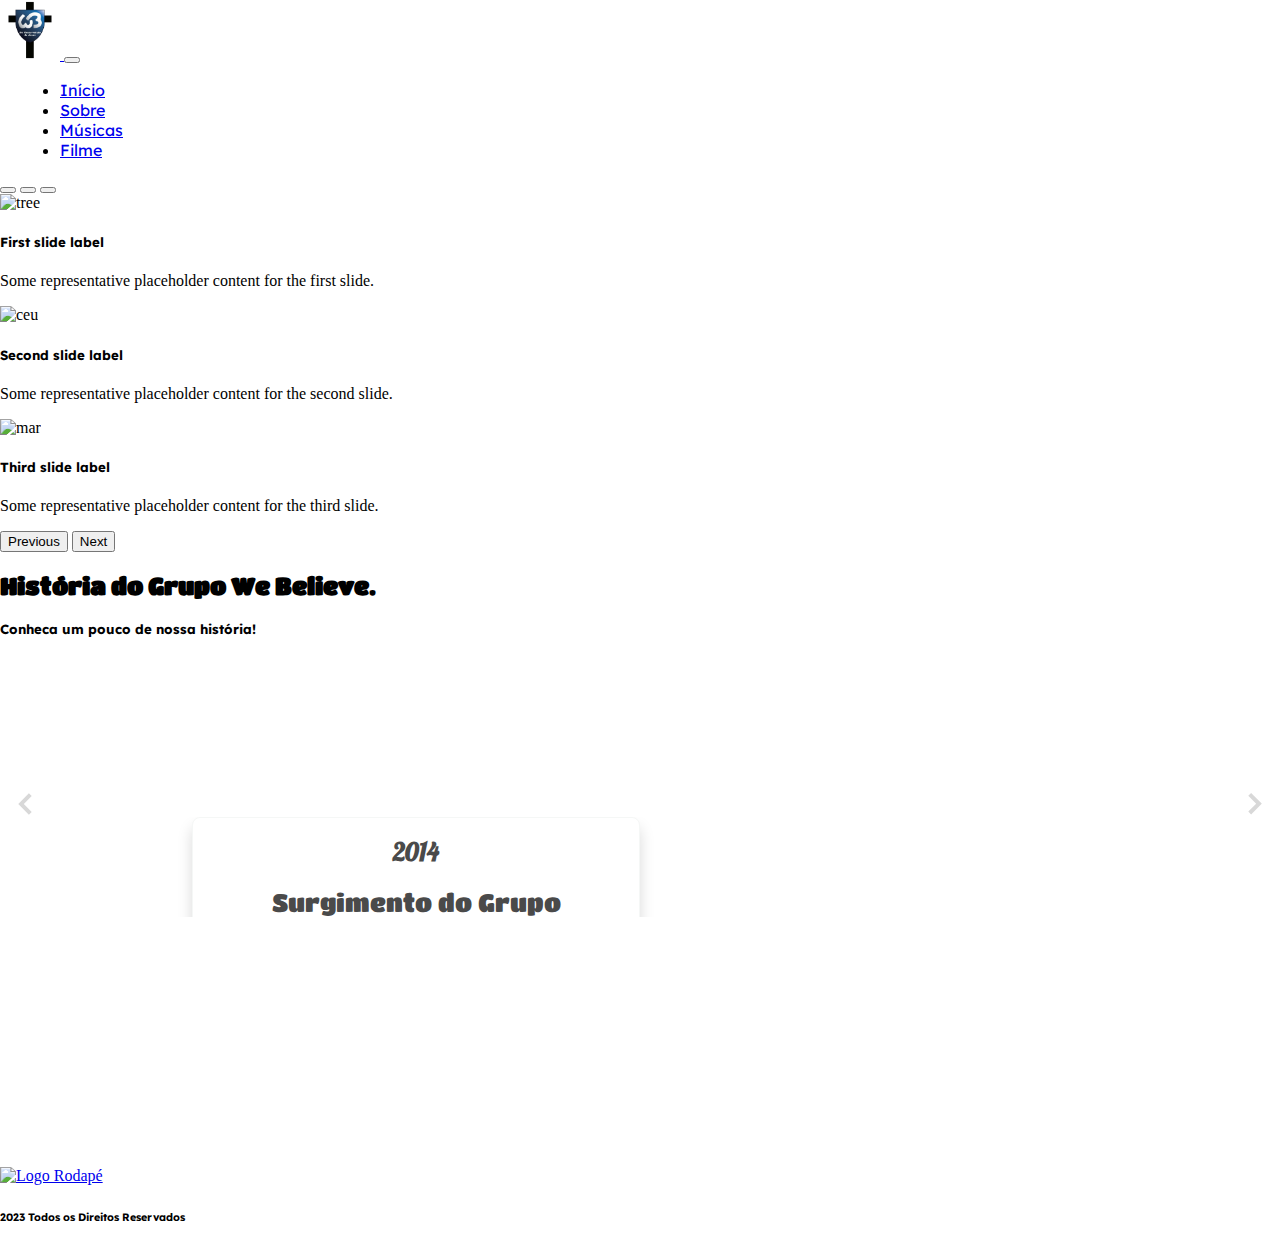
==== commit b3221bc9: "Merge pull request #5 from we-believe/ghpages" ====
--- a/index.html
+++ b/index.html
@@ -13,11 +13,10 @@
 </head>
 
 <body>
-	<nav class="navbar navbar-dark navbar-expand-lg bg-dark" data-bs-theme="dark">
+	<nav class="navbar navbar-dark navbar-expand-md">
 		<div class="container-fluid">
-			<a class="navbar-brand" href="./index.html">
+			<a class="navbar-brand mb-0" href="./index.html">
 				<img src="images/logo-wb-top.svg" alt="Logo" width="60" height="60">
-				We Believe
 			</a>
 			<button class="navbar-toggler" type="button" data-bs-toggle="collapse" data-bs-target="#navbarNav"
 				aria-controls="navbarNav" aria-expanded="false" aria-label="Toggle navigation">
@@ -42,14 +41,12 @@
 		</div>
 	</nav>
 	<main>
-		<div id="carouselExampleDark" class="carousel carousel-dark slide" data-bs-ride="carousel">
+		<div id="carousel1" class="carousel carousel-dark slide" data-bs-ride="carousel">
 			<div class="carousel-indicators">
-				<button type="button" data-bs-target="#carouselExampleDark" data-bs-slide-to="0" class="active"
+				<button type="button" data-bs-target="#carousel1" data-bs-slide-to="0" class="active"
 					aria-current="true" aria-label="Slide 1"></button>
-				<button type="button" data-bs-target="#carouselExampleDark" data-bs-slide-to="1"
-					aria-label="Slide 2"></button>
-				<button type="button" data-bs-target="#carouselExampleDark" data-bs-slide-to="2"
-					aria-label="Slide 3"></button>
+				<button type="button" data-bs-target="#carousel1" data-bs-slide-to="1" aria-label="Slide 2"></button>
+				<button type="button" data-bs-target="#carousel1" data-bs-slide-to="2" aria-label="Slide 3"></button>
 			</div>
 			<div class="carousel-inner">
 				<div class="carousel-item active" data-bs-interval="10000">
@@ -74,13 +71,11 @@
 					</div>
 				</div>
 			</div>
-			<button class="carousel-control-prev" type="button" data-bs-target="#carouselExampleDark"
-				data-bs-slide="prev">
+			<button class="carousel-control-prev" type="button" data-bs-target="#carousel1" data-bs-slide="prev">
 				<span class="carousel-control-prev-icon" aria-hidden="true"></span>
 				<span class="visually-hidden">Previous</span>
 			</button>
-			<button class="carousel-control-next" type="button" data-bs-target="#carouselExampleDark"
-				data-bs-slide="next">
+			<button class="carousel-control-next" type="button" data-bs-target="#carousel1" data-bs-slide="next">
 				<span class="carousel-control-next-icon" aria-hidden="true"></span>
 				<span class="visually-hidden">Next</span>
 			</button>
@@ -215,6 +210,7 @@
 			</div>
 		</div>
 	</main>
+
 	<footer>
 		<div class="text-center mt-5">
 			<a href="./index.html">
@@ -227,8 +223,9 @@
 		integrity="sha384-w76AqPfDkMBDXo30jS1Sgez6pr3x5MlQ1ZAGC+nuZB+EYdgRZgiwxhTBTkF7CXvN"
 		crossorigin="anonymous"></script>
 	<script src="components/jquery/dist/jquery.min.js"></script>
-	<script src="./components/timeline/main.js"></script>
-	<script src="./components/timeline/timeline.js"></script>
+	<script src="https://cdnjs.cloudflare.com/ajax/libs/lightbox2/2.11.3/js/lightbox.js"></script>
+	<script src="./components/timeline/timeline.jsi"></script>
+
 </body>
 
 </html>--- a/css/geral.css
+++ b/css/geral.css
@@ -48,14 +48,13 @@
 
 }
 
-.navbar-brand #text {
-    font-family: 'MrDafoe';
-    vertical-align: bottom;
-    font-size: 40px;
-}
-
 /*title*/
 
 .title {
     min-height: 90px;
+}
+
+.logo {
+    transform: translateY(-5px);
+    font-family: 'MrDafoe'
 }--- a/components/timeline/timeline.css
+++ b/components/timeline/timeline.css
@@ -12,6 +12,22 @@
 
 
 @media (min-width: 600px) {
+    .cards-container section {
+        width: 35%;
+        position: absolute;
+        margin-left: 15%;
+        margin-bottom: 2em;
+        border: 1px solid #f5f7f6;
+        padding: 1.5em;
+        box-sizing: border-box;
+        transition: transform 0.3s ease-in-out;
+        top: 0;
+        opacity: 0;
+        border-radius: 8px;
+        background-color: #fff;
+        box-shadow: 0 10px 15px rgba(0, 0, 0, 0.15);
+    }
+
     .periods-container section .year {
         font-family: 'Lobster';
         font-size: 25px;
@@ -55,6 +71,22 @@
 }
 
 @media (max-width: 600px) {
+    .cards-container section {
+        width: 85%;
+        position: absolute;
+        margin-left: 5%;
+        margin-bottom: 2em;
+        border: 1px solid #f5f7f6;
+        padding: 1.5em;
+        box-sizing: border-box;
+        transition: transform 0.3s ease-in-out;
+        top: 0;
+        opacity: 0;
+        border-radius: 8px;
+        background-color: #fff;
+        box-shadow: 0 10px 15px rgba(0, 0, 0, 0.15);
+    }
+
     .periods-container section .year {
         font-family: 'Lobster';
         font-size: 20px;
@@ -352,22 +384,6 @@
     width: 100px;
 }
 
-.cards-container section {
-    width: 35%;
-    position: absolute;
-    margin-left: 15%;
-    margin-bottom: 2em;
-    border: 1px solid #f5f7f6;
-    padding: 1.5em;
-    box-sizing: border-box;
-    transition: transform 0.3s ease-in-out;
-    top: 0;
-    opacity: 0;
-    border-radius: 8px;
-    background-color: #fff;
-    box-shadow: 0 10px 15px rgba(0, 0, 0, 0.15);
-}
-
 .cards-container section.active {
     height: auto;
     max-width: 500px;
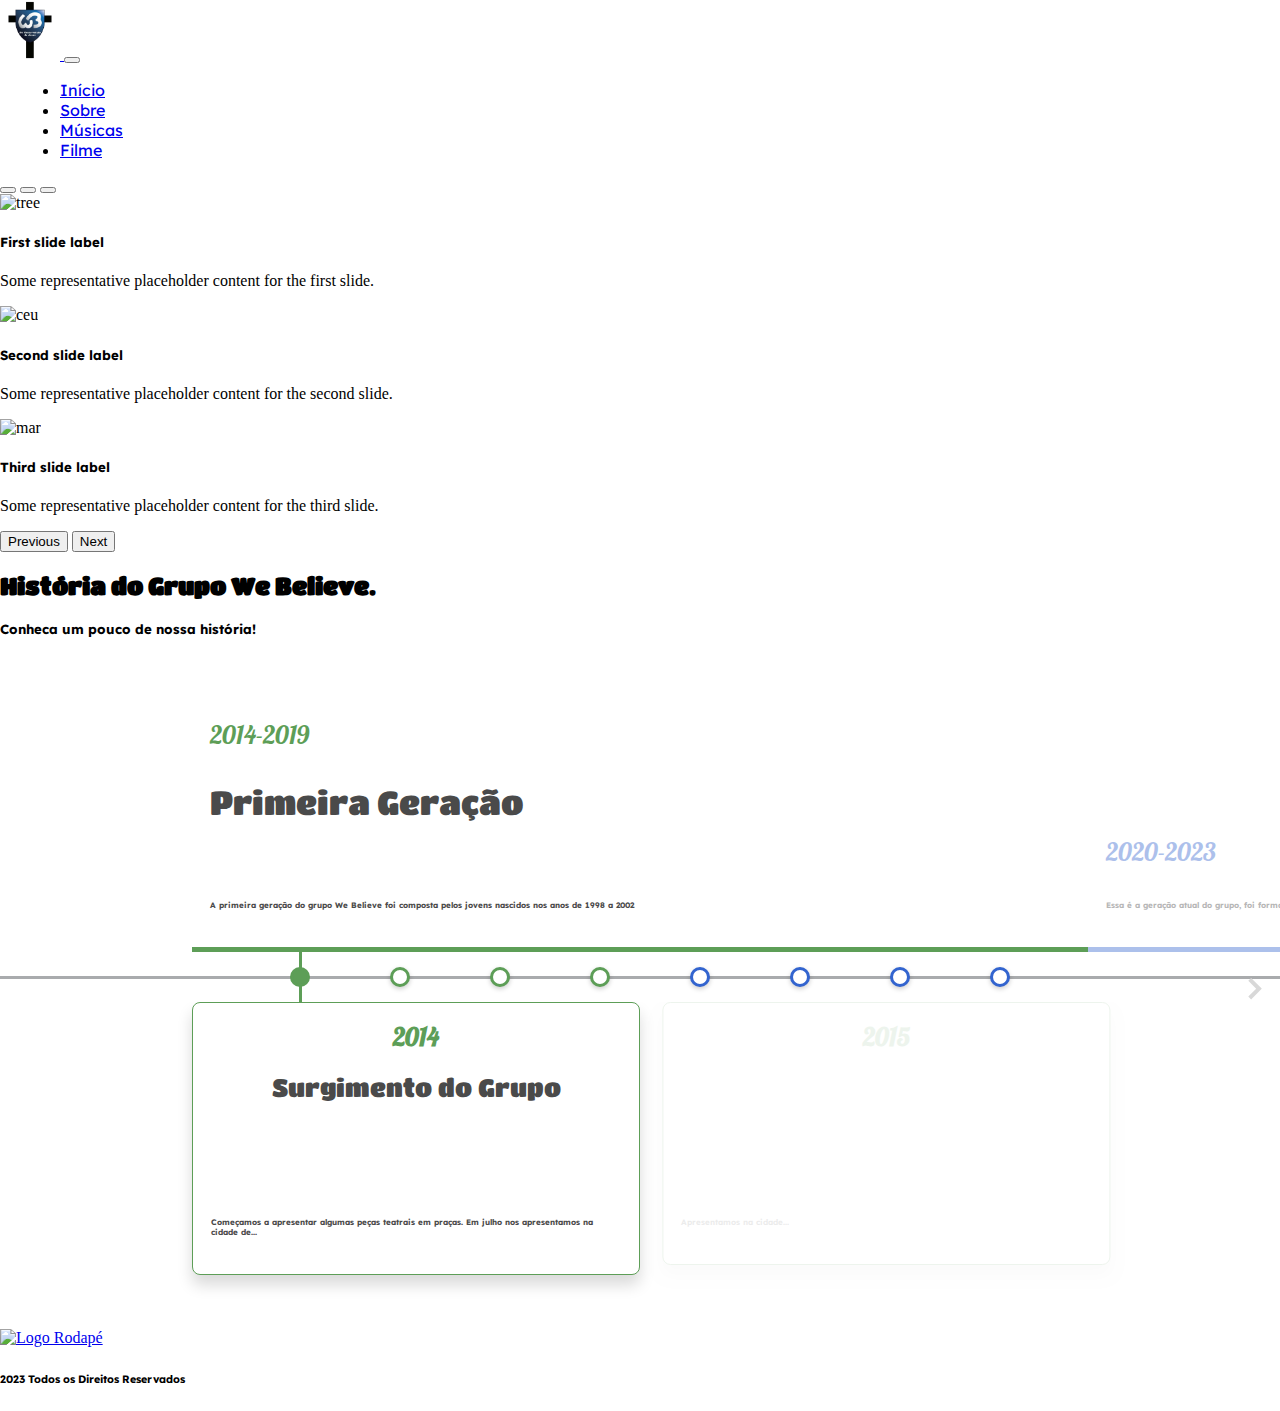
==== commit d6de9cca: "3101202301" ====
--- a/index.html
+++ b/index.html
@@ -216,15 +216,15 @@
 			<a href="./index.html">
 				<img src="images/logo-wb-bot.svg" alt="Logo Rodapé" width="80" height="80">
 			</a>
-			<h6>2023 Todos os Direitos Reservados</h6>
+			<h6 class="mt-3 mb-2">2023 Todos os Direitos Reservados</h6>
 		</div>
 	</footer>
 	<script src="https://cdn.jsdelivr.net/npm/bootstrap@5.3.0-alpha1/dist/js/bootstrap.bundle.min.js"
 		integrity="sha384-w76AqPfDkMBDXo30jS1Sgez6pr3x5MlQ1ZAGC+nuZB+EYdgRZgiwxhTBTkF7CXvN"
 		crossorigin="anonymous"></script>
 	<script src="components/jquery/dist/jquery.min.js"></script>
-	<script src="https://cdnjs.cloudflare.com/ajax/libs/lightbox2/2.11.3/js/lightbox.js"></script>
-	<script src="./components/timeline/timeline.jsi"></script>
+	<script src="./components/timeline/timeline.js"></script>
+	<script src="./components/timeline/main.js"></script>
 
 </body>
 
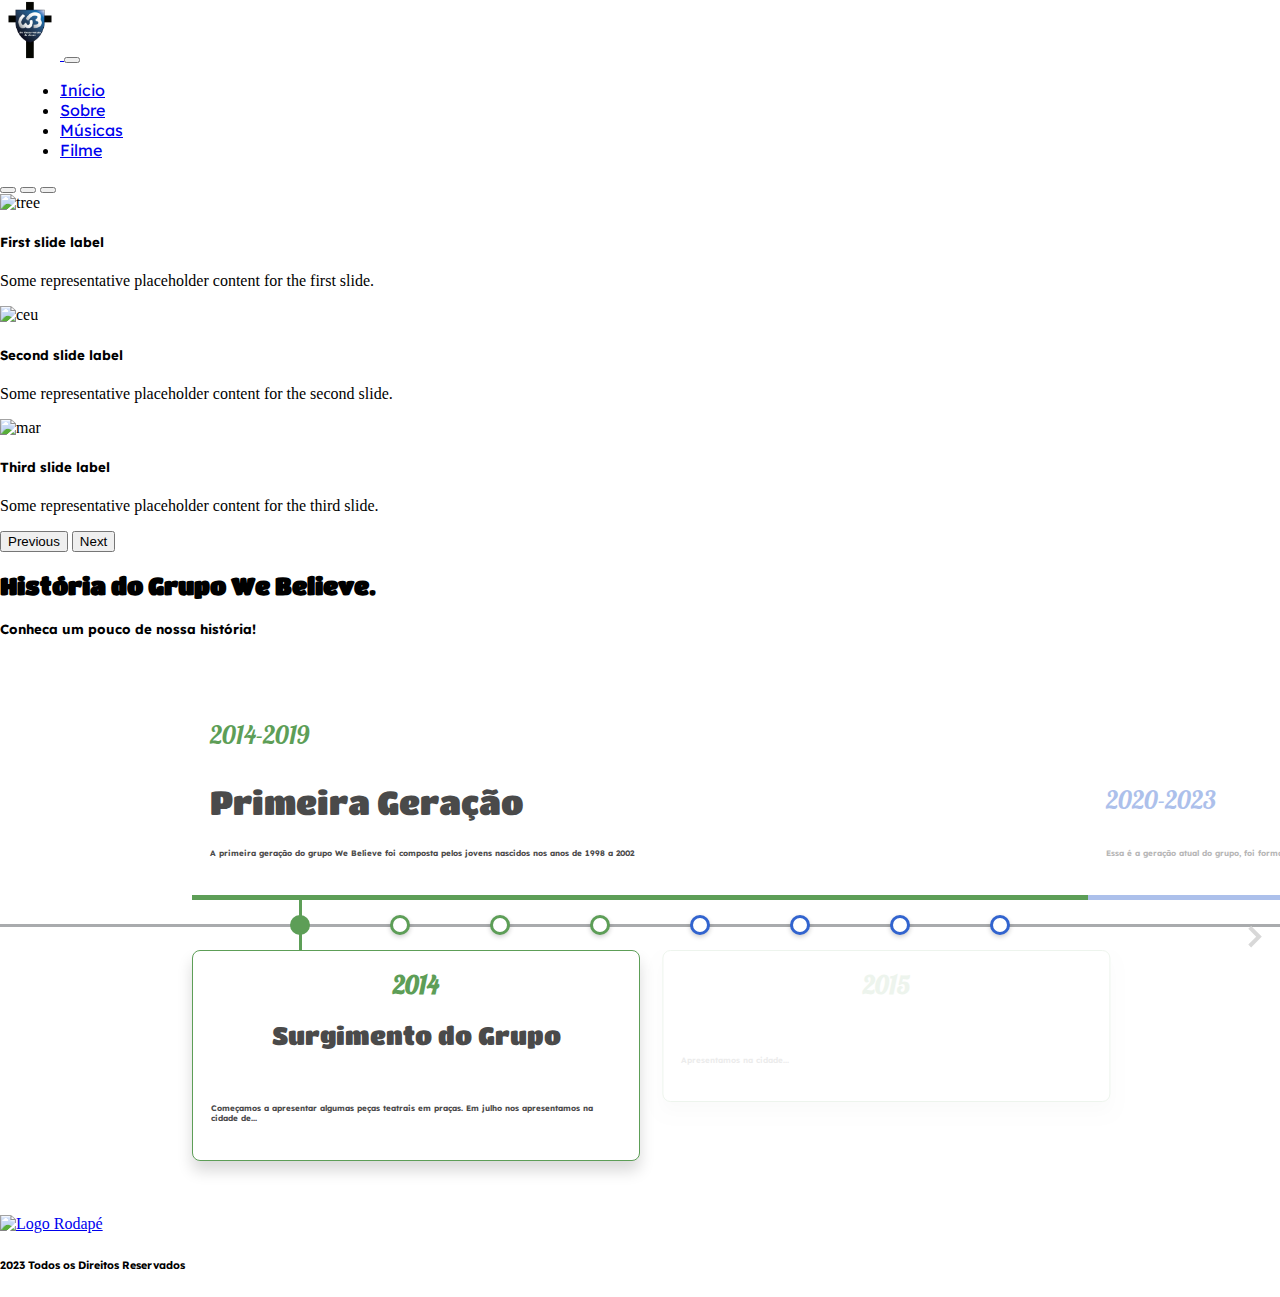
==== commit e783101e: "0402202301" ====
--- a/index.html
+++ b/index.html
@@ -202,8 +202,8 @@
 						<h4 class="year">2023</h4>
 						<h2 class="title">Lançamento do Filme.</h2>
 						<div class="content">
-							<img src="./images/movie.png" alt="Capa do Filme" />
-							<h6>Previsão da conclusão e lançamento da gravação do filme "Metanóia se quiseres".</h6>
+							<img src="./images/movienotrans.jpg" alt="Capa do Filme" />
+							<h6>Previsão de lançamento do filme "Metanóia se quiseres".</h6>
 						</div>
 					</section>
 				</div>
--- a/css/geral.css
+++ b/css/geral.css
@@ -50,11 +50,6 @@
 
 /*title*/
 
-.title {
+.title h1 {
     min-height: 90px;
-}
-
-.logo {
-    transform: translateY(-5px);
-    font-family: 'MrDafoe'
 }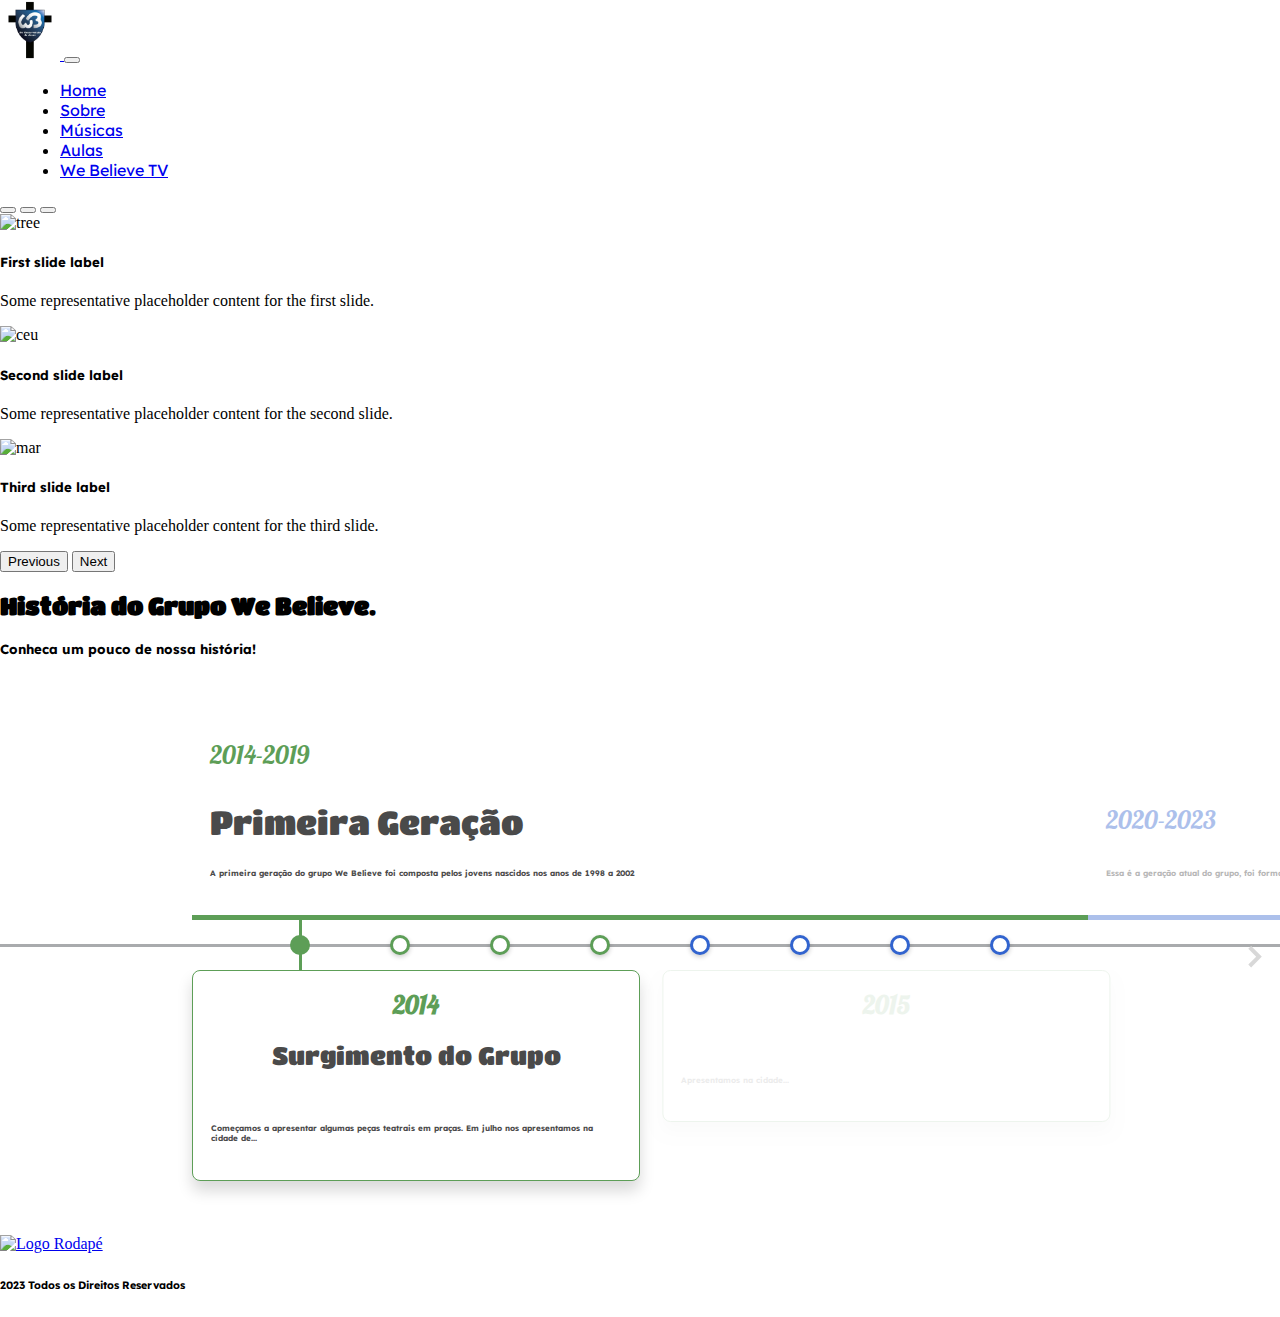
==== commit 5273336e: "0602202302" ====
--- a/index.html
+++ b/index.html
@@ -25,7 +25,7 @@
 			<div class="collapse navbar-collapse" id="navbarNav">
 				<ul class="navbar-nav">
 					<li class="nav-item">
-						<a class="nav-link active" aria-current="page" href="./index.html">Início</a>
+						<a class="nav-link active" aria-current="page" href="./index.html">Home</a>
 					</li>
 					<li class="nav-item">
 						<a class="nav-link" href="./sobre.html">Sobre</a>
@@ -34,7 +34,10 @@
 						<a class="nav-link" href="./musicas.html">Músicas</a>
 					</li>
 					<li class="nav-item">
-						<a class="nav-link" href="./filme.html">Filme</a>
+						<a class="nav-link" href="./musicas.html">Aulas</a>
+					</li>
+					<li class="nav-item">
+						<a class="nav-link" href="./filme.html">We Believe TV</a>
 					</li>
 				</ul>
 			</div>
